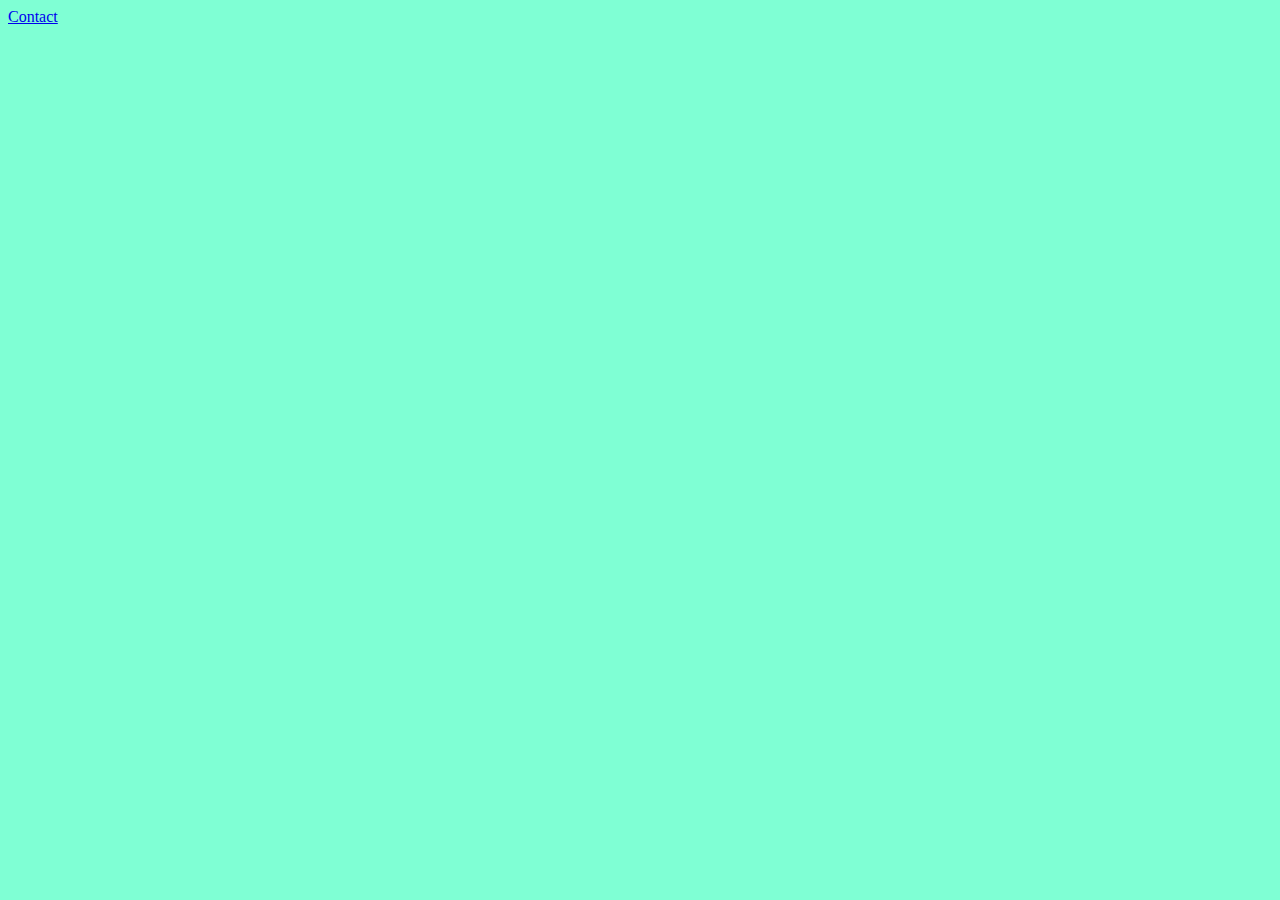
==== index.html @ 9c54ca91 "Merge pull request #1 from PR0R0CK/feature/contact" ====
<!DOCTYPE html>
<html lang="en">
<head>
    <meta charset="UTF-8">
    <title>CoffeeWorks</title>
    <link href="https://cdn.jsdelivr.net/npm/bootstrap@5.0.0-beta2/dist/css/bootstrap.min.css" rel="stylesheet"
        integrity="sha384-BmbxuPwQa2lc/FVzBcNJ7UAyJxM6wuqIj61tLrc4wSX0szH/Ev+nYRRuWlolflfl" crossorigin="anonymous">
    <link rel="stylesheet" href="style.css">
</head>
<body>
    <span><a href="contact.html">Contact</a></span>
</body>
</html>
---- style.css ----
body {
  background-color: aquamarine;
}
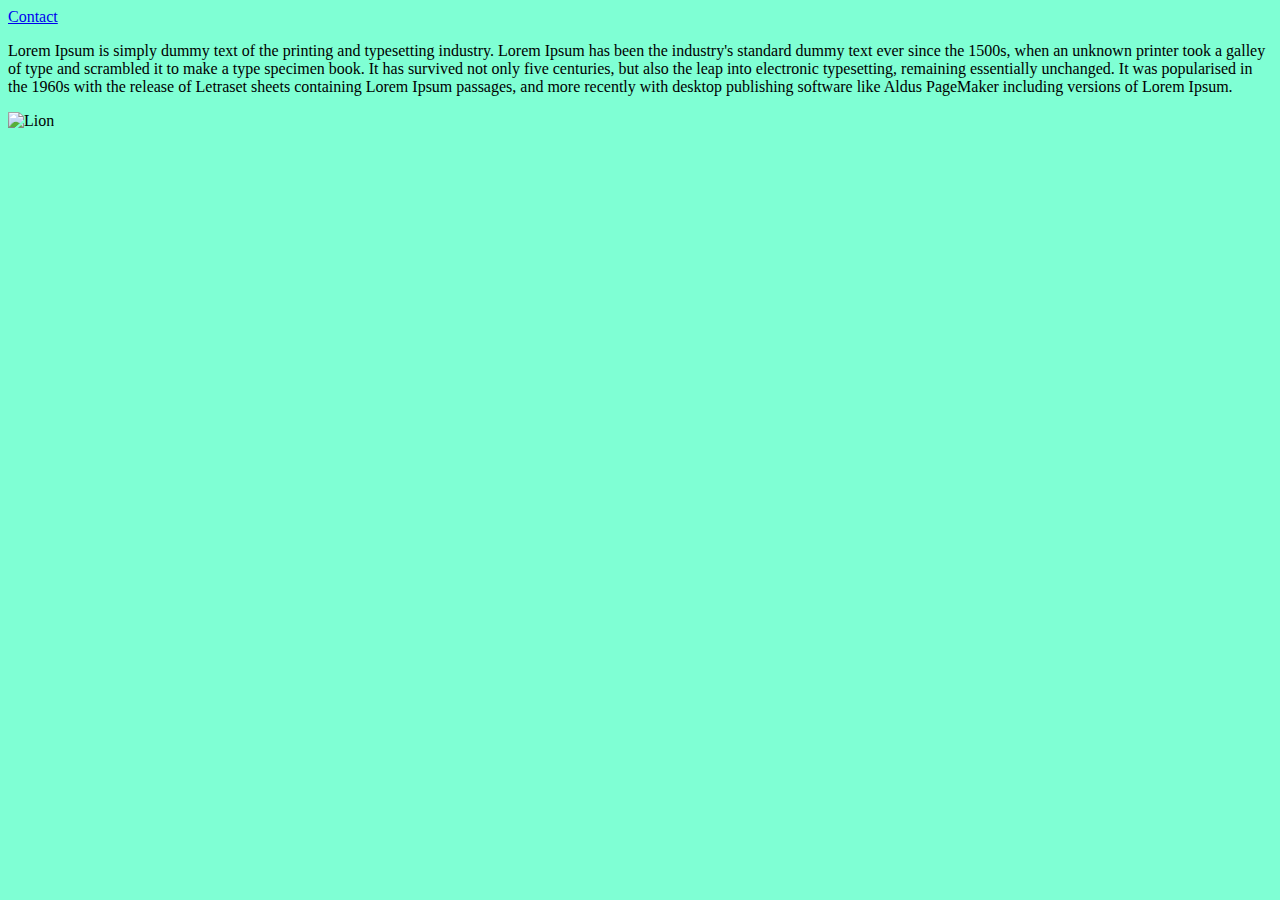
==== commit d9f3f3b5: "Merge pull request #2 from PR0R0CK/feature/bootstrapGrid" ====
--- a/index.html
+++ b/index.html
@@ -9,5 +9,24 @@
 </head>
 <body>
     <span><a href="contact.html">Contact</a></span>
+    <div class="row">
+        <div class="col-9">
+            <p>
+                Lorem Ipsum is simply dummy text of the printing and
+                typesetting industry. Lorem Ipsum has been the industry's
+                standard dummy text ever since the 1500s, when an unknown
+                printer took a galley of type and scrambled it to make a type
+                specimen book. It has survived not only five centuries, but also
+                the leap into electronic typesetting, remaining essentially
+                unchanged. It was popularised in the 1960s with the release of
+                Letraset sheets containing Lorem Ipsum passages, and more
+                recently with desktop publishing software like Aldus
+                PageMaker including versions of Lorem Ipsum.
+            </p>
+        </div>
+        <div class="col-3">
+            <img class="image" src="https://img-9gag-fun.9cache.com/photo/aoMOdYe_700bwp.webp" alt="Lion">
+        </div>
+    </div>
 </body>
 </html>--- a/style.css
+++ b/style.css
@@ -1,3 +1,8 @@
 body {
   background-color: aquamarine;
 }
+
+.image {
+  width: 300px;
+  height: auto;
+}
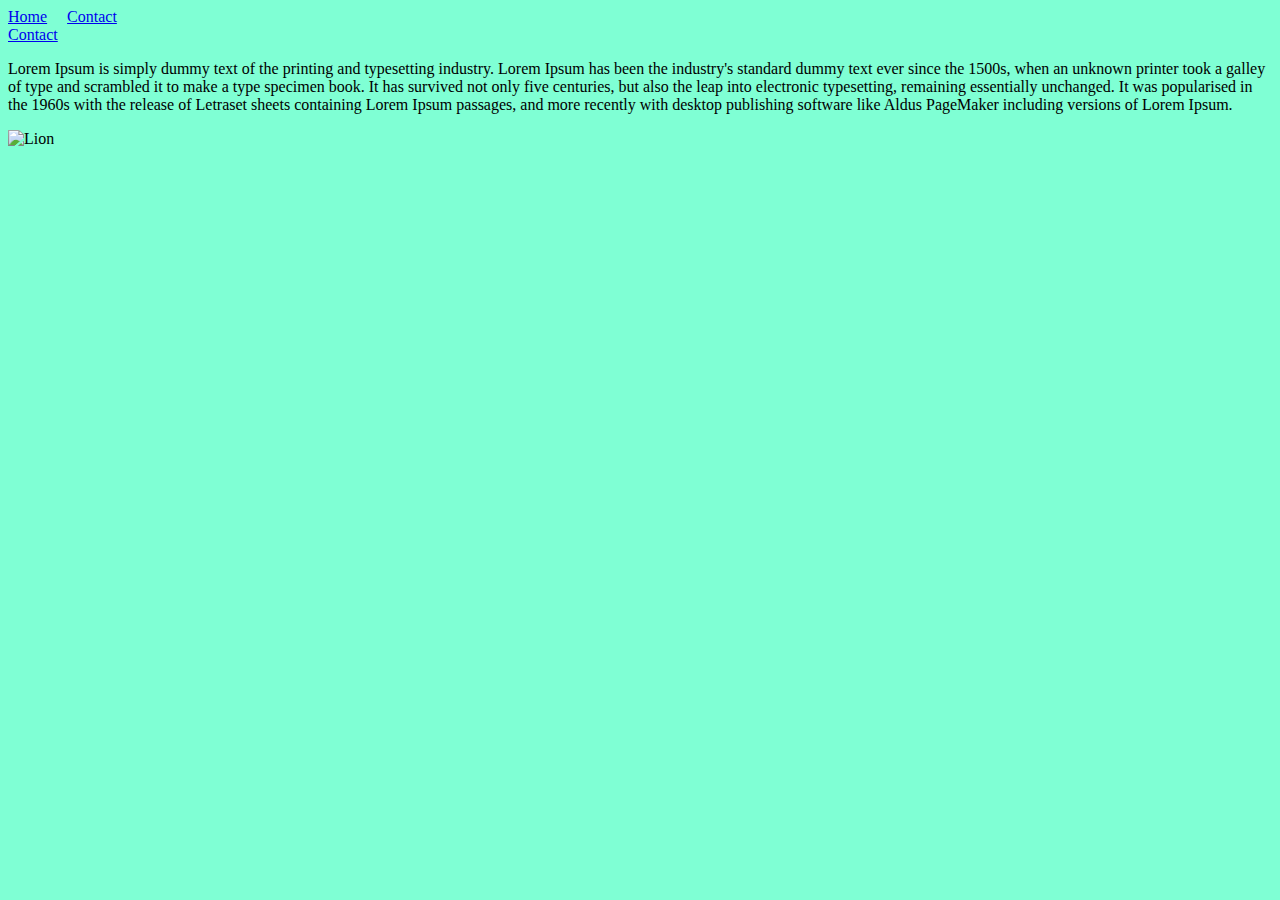
==== commit 6bb78918: "lab has been done" ====
--- a/index.html
+++ b/index.html
@@ -2,12 +2,15 @@
 <html lang="en">
 <head>
     <meta charset="UTF-8">
-    <title>CoffeeWorks</title>
+    <title>Home</title>
     <link href="https://cdn.jsdelivr.net/npm/bootstrap@5.0.0-beta2/dist/css/bootstrap.min.css" rel="stylesheet"
         integrity="sha384-BmbxuPwQa2lc/FVzBcNJ7UAyJxM6wuqIj61tLrc4wSX0szH/Ev+nYRRuWlolflfl" crossorigin="anonymous">
     <link rel="stylesheet" href="style.css">
 </head>
 <body>
+    <div class="navbar">
+    </div>
+
     <span><a href="contact.html">Contact</a></span>
     <div class="row">
         <div class="col-9">
@@ -28,5 +31,7 @@
             <img class="image" src="https://img-9gag-fun.9cache.com/photo/aoMOdYe_700bwp.webp" alt="Lion">
         </div>
     </div>
+
+    <script src="navbar.js"></script>
 </body>
 </html>--- a/style.css
+++ b/style.css
@@ -6,3 +6,22 @@
   width: 300px;
   height: auto;
 }
+
+.btnResetSend {
+  padding: 5px;
+  margin-top: 5px;
+  text-align: center;
+  width: 40%;
+}
+
+.contact-form {
+  margin: 32px;
+}
+
+.center {
+  text-align: center;
+}
+
+.navbar a {
+  margin-right: 20px;
+}
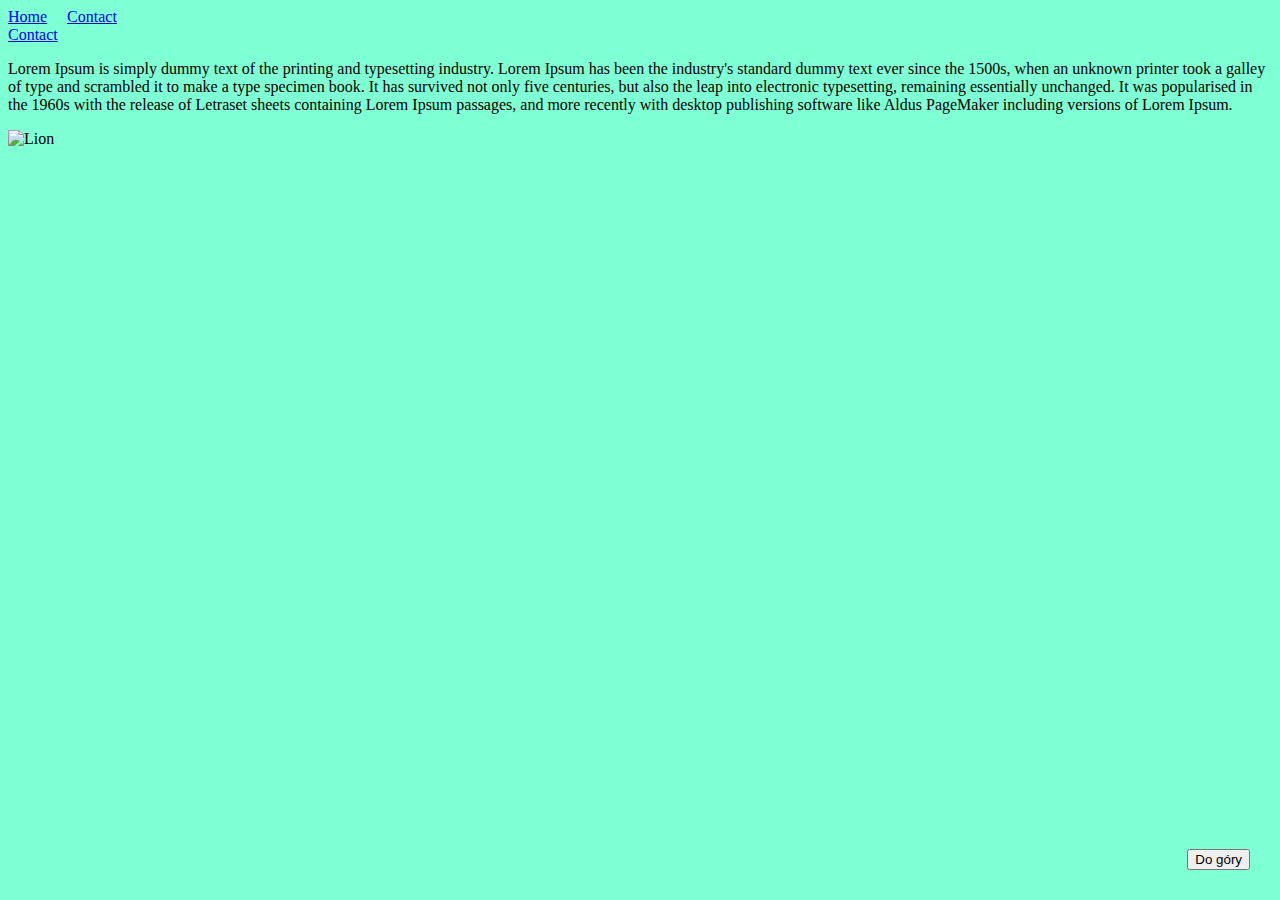
==== commit faa42b5a: "added button scroll" ====
--- a/index.html
+++ b/index.html
@@ -32,6 +32,13 @@
         </div>
     </div>
 
+    <div class="scroll">
+        <div class="scroll">
+            <button class="btn btn-success">Do góry</button>
+        </div>
+    </div>
+
     <script src="navbar.js"></script>
+    <script src="scroll.js"></script>
 </body>
 </html>--- a/style.css
+++ b/style.css
@@ -25,3 +25,10 @@
 .navbar a {
   margin-right: 20px;
 }
+
+.scroll {
+  position: fixed;
+  bottom: 30px;
+  right: 30px;
+  /* display: none; */
+}
